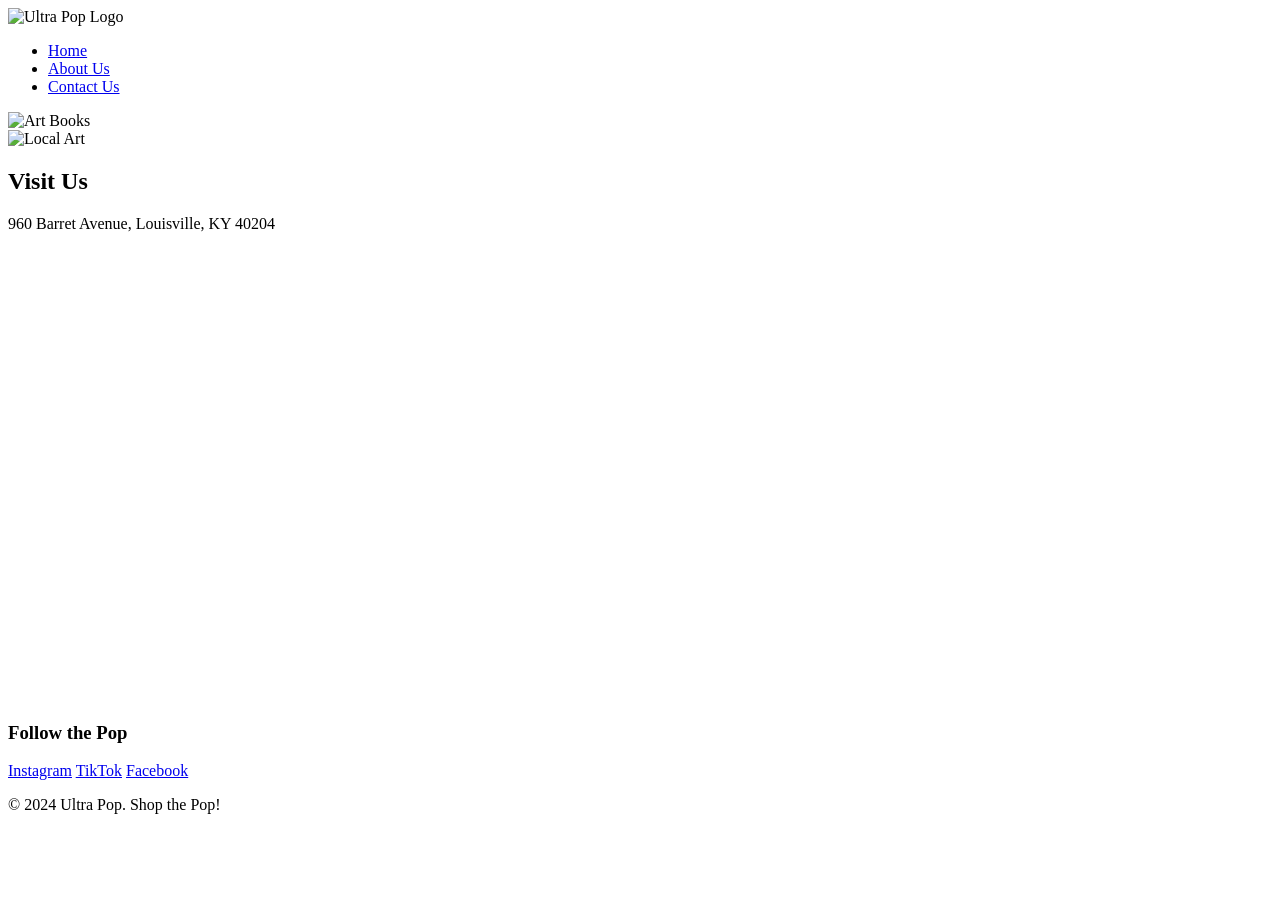
==== index.html @ caa5eec2 "Create index.html" ====
<!DOCTYPE html>
<html lang="en">
<head>
   <meta charset="UTF-8">
   <meta name="viewport" content="width=device-width, initial-scale=1.0">
   <title>Ultra Pop | Designer Toys & Art</title>
   <link rel="stylesheet" href="style.css">
</head>
<body>
   <header>
  
      <header>
   <div class="header-container">
       <img src="https://assets.bigcartel.com/theme_images/11511712/ultra-pop-logo-vectorized.png" alt="Ultra Pop Logo" class="logo">
      
       <!-- Navigation Bar -->
       <nav>
           <ul class="nav-links" id="nav-links">
               <li><a href="/index.html">Home</a></li>
               <li><a href="/about_us.html">About Us</a></li>
               <li><a href="/contactus.html">Contact Us</a></li>
           
           </ul>
          
           <!-- Hamburger Icon for Mobile -->
           <div class="burger" id="burger">
               <div class="line"></div>
               <div class="line"></div>
               <div class="line"></div>
           </div>
       </nav>
   </div>
</header>


      
     
  </header>


  


       <section class="gallery">
          
           <div class="image-placeholder"><img src="/ultra-pop.webp" alt="Art Books"></div>
           <div class="image-placeholder"><img src="/fullsizerender-2.webp" alt="Local Art"></div>
       </section>


       <section id="location">
           <h2>Visit Us</h2>
           <p>960 Barret Avenue, Louisville, KY 40204</p>
           <div class="map-container">
               <iframe src="https://www.google.com/maps/embed?pb=!1m18!1m12!1m3!1d3133.8069191983072!2d-85.7319284249297!3d38.237587485367136!2m3!1f0!2f0!3f0!3m2!1i1024!2i768!4f13.1!3m3!1m2!1s0x88690d2b14599199%3A0xb67eb2020f1115dc!2s960%20Barret%20Ave%2C%20Louisville%2C%20KY%2040204!5e0!3m2!1sen!2sus!4v1772130732803!5m2!1sen!2sus" width="100%" height="450" style="border:0;" allowfullscreen="" loading="lazy"></iframe>
           </div>
       </section>
   </main>


   <footer>
       <h3>Follow the Pop</h3>
       <div class="socials">
           <a href="https://instagram.com" target="_blank">Instagram</a>
           <a href="https://tiktok.com" target="_blank">TikTok</a>
           <a href="https://facebook.com" target="_blank">Facebook</a>
       </div>
       <p>&copy; 2024 Ultra Pop. Shop the Pop!</p>
   </footer>


   <script src="script.js"></script>
</body>
</html>
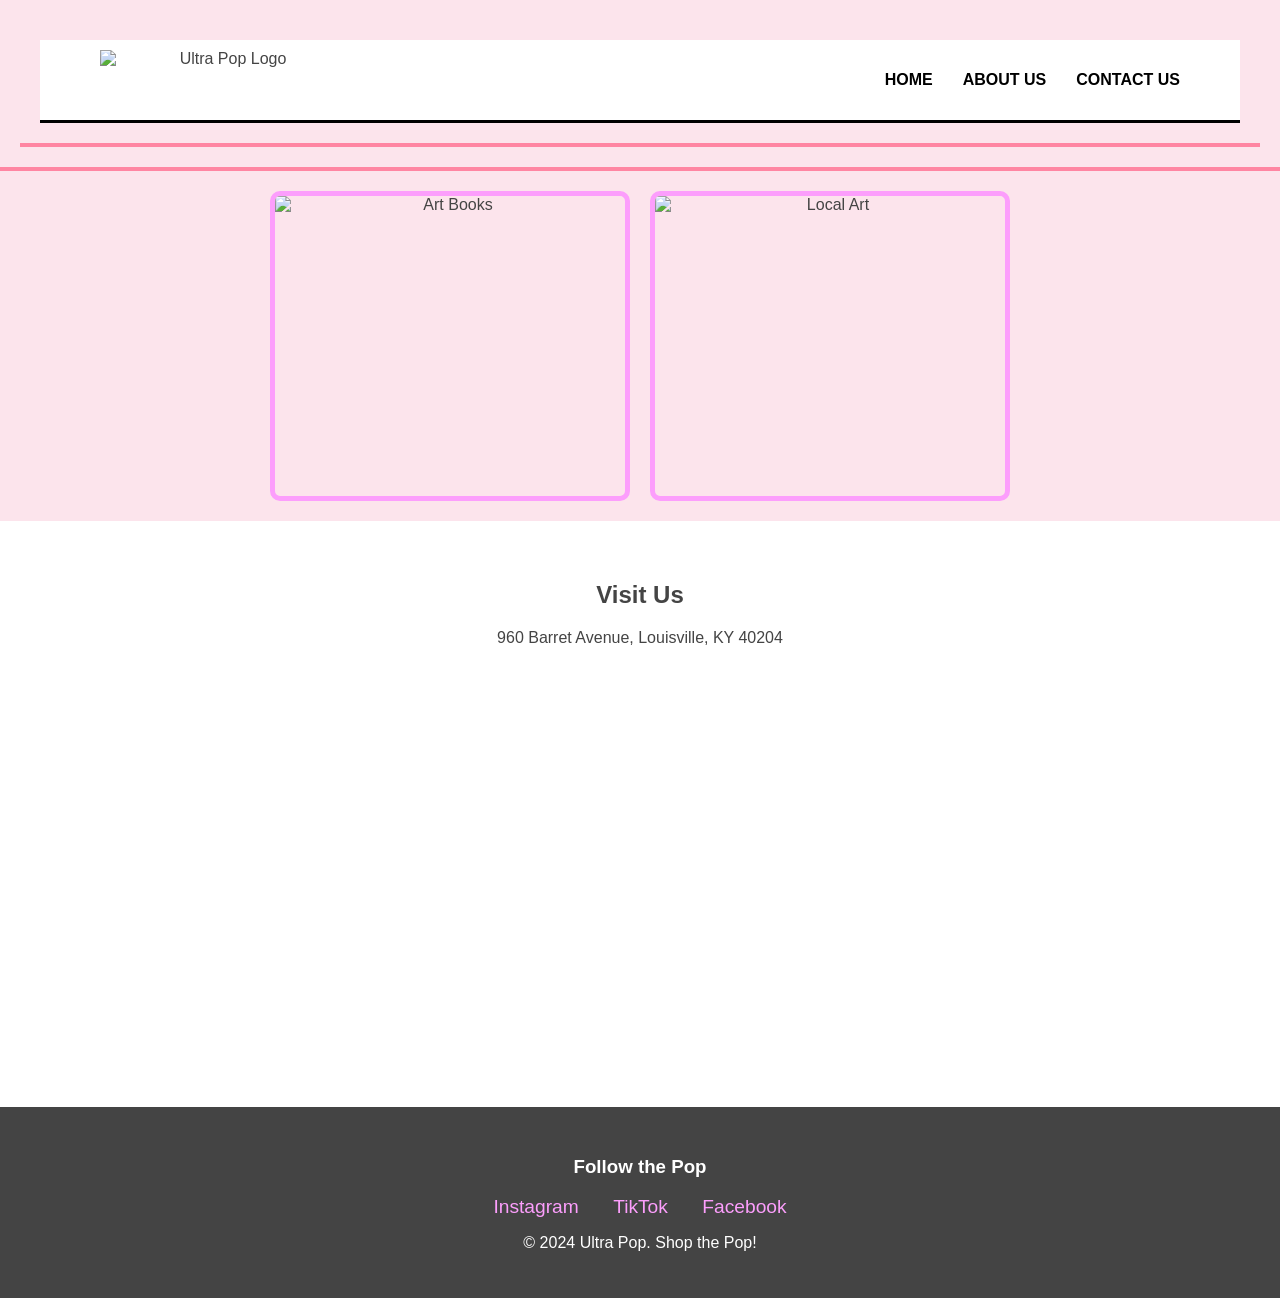
==== commit 29c76fc9: "Update index.html" ====
--- a/index.html
+++ b/index.html
@@ -16,9 +16,9 @@
        <!-- Navigation Bar -->
        <nav>
            <ul class="nav-links" id="nav-links">
-               <li><a href="/index.html">Home</a></li>
-               <li><a href="/about_us.html">About Us</a></li>
-               <li><a href="/contactus.html">Contact Us</a></li>
+               <li><a href="./index.html">Home</a></li>
+               <li><a href="./about_us.html">About Us</a></li>
+               <li><a href="./contactus.html">Contact Us</a></li>
            
            </ul>
           
@@ -43,8 +43,8 @@
 
        <section class="gallery">
           
-           <div class="image-placeholder"><img src="/ultra-pop.webp" alt="Art Books"></div>
-           <div class="image-placeholder"><img src="/fullsizerender-2.webp" alt="Local Art"></div>
+           <div class="image-placeholder"><img src="./ultra-pop.webp" alt="Art Books"></div>
+           <div class="image-placeholder"><img src="./fullsizerender-2.webp" alt="Local Art"></div>
        </section>
 
 
--- a/style.css
+++ b/style.css
@@ -0,0 +1,327 @@
+body {
+   font-family: 'Arial Black', sans-serif;
+   margin: 0;
+   padding: 0;
+   background-color: #f106ed;
+   color: #333;
+   text-align: center;
+}
+
+
+header {
+   background-color: #fbc2d5; /* Light pink background */
+   text-align: center;
+   padding: 20px;
+   border-bottom: 4px solid #ff85a2; /* Brighter pink accent */
+}
+
+
+h1 { font-size: 3rem; margin: 0; }
+
+
+.gallery {
+   display: flex;
+   justify-content: center;
+   gap: 20px;
+   padding: 40px;
+   flex-wrap: wrap;
+}
+
+
+.gallery {
+   display: flex;
+   gap: 20px; /* Space between the two images */
+   justify-content: center;
+}
+
+
+.image-placeholder img {
+   border: 5px solid #fc9efc;
+   border-radius: 10px;
+   width: 350px;       
+   height: 300px;      
+   object-fit: cover; 
+   display: block;
+}
+
+
+
+
+#location {
+   padding: 40px 20px;
+   background: white;
+}
+
+
+.map-container iframe {
+   width: 100%;
+   max-width: 800px;
+   height: 400px;
+   border-radius: 15px;
+}
+
+
+footer {
+   background: #000;
+   color: #fff;
+   padding: 30px;
+}
+
+
+.socials a {
+   color: #fc9efc;
+   margin: 0 15px;
+   text-decoration: none;
+   font-size: 1.2rem;
+}
+
+
+.socials a:hover {
+   color: #fc9efc;
+}
+
+
+.logo {
+ height: 200px;
+ width: 300px;
+ }
+
+
+
+
+body {
+   font-family: 'Helvetica Neue', Helvetica, Arial, sans-serif;
+   margin: 0;
+   padding: 0;
+   background-color: #fce4ec; /* White background */
+   color: #444444; /* Dark gray text */
+  
+}
+
+
+header {
+   background-color: #fce4ec; /* Light pink background */
+   text-align: center;
+   padding: 20px;
+   border-bottom: 4px solid #ff85a2; /* Brighter pink accent */
+}
+
+
+.logo {
+   max-width: 250px;
+}
+
+
+/* Layout for the About Section */
+.about-container {
+   display: flex;
+   flex-wrap: wrap;
+   padding: 40px;
+   max-width: 1100px;
+   margin: 0 auto;
+   align-items: center;
+   gap: 30px;
+}
+
+
+.about-text {
+   flex: 1;
+   min-width: 300px;
+}
+
+
+.about-text h1 {
+   color: #ff85a2; /* Pink Heading */
+}
+
+
+.hours-box {
+   background-color: #f5f5f5; /* Light Gray */
+   padding: 20px;
+   border-radius: 10px;
+   margin-top: 20px;
+}
+
+
+.about-image img {
+   width: 100%;
+   max-width: 500px;
+   border-radius: 15px;
+   border: 8px solid #fce4ec; /* Pink frame around photo */
+}
+
+
+.gallery {
+   display: flex;
+   justify-content: center;
+   gap: 20px;
+   padding: 20px;
+   background-color: #fce4ec;
+}
+
+
+.image-container img {
+   width: 200px;
+   height: 200px;
+   object-fit: cover;
+   border: 5px solid #fc9efc; /* Neon Cyan */
+   border-radius: 10px;
+}
+
+
+#location {
+   text-align: center;
+   padding: 40px;
+}
+
+
+footer {
+   background-color: #444444; /* Dark gray footer */
+   color: white;
+   text-align: center;
+   padding: 30px;
+}
+
+
+footer a {
+   color: #ff85a2; /* Pink links */
+   text-decoration: none;
+   margin: 0 10px;
+  
+}
+
+
+.text1 {
+   min-width: 50px;
+   background-color: #f9d5e1;
+   font-size: 20px;
+   padding: 4%;
+}
+
+
+/* Header Layout */
+.header-container {
+   display: flex;
+   justify-content: space-between;
+   align-items: center;
+   padding: 10px 5%;
+   background: #fff;
+   border-bottom: 3px solid #000; /* Bold pop-art border */
+}
+
+
+.logo {
+   height: 60px;
+}
+
+
+/* Navigation Links */
+.nav-links {
+   display: flex;
+   list-style: none;
+}
+
+
+.nav-links li {
+   margin-left: 30px;
+}
+
+
+.nav-links a {
+   text-decoration: none;
+   color: #000;
+   font-weight: bold;
+   text-transform: uppercase;
+   transition: color 0.3s;
+}
+
+
+.nav-links a:hover {
+   color: #ff00ff; /* Neon pink hover */
+}
+
+
+/* Mobile Menu */
+.burger {
+   display: none;
+   cursor: pointer;
+}
+
+
+.burger .line {
+   width: 25px;
+   height: 3px;
+   background-color: #000;
+   margin: 5px;
+}
+
+
+@media screen and (max-width: 768px) {
+   .nav-links {
+       position: absolute;
+       right: 0;
+       top: 80px;
+       background: #fff;
+       flex-direction: column;
+       width: 100%;
+       text-align: center;
+       border-bottom: 3px solid #000;
+       display: none; /* Hidden by default on mobile */
+   }
+
+
+   .nav-links.active {
+       display: flex;
+   }
+
+
+   .nav-links li {
+       margin: 20px 0;
+   }
+
+
+   .burger {
+       display: block;
+   }
+}
+
+
+
+
+
+
+.hours-heading {
+ text-align: center;
+ text-decoration: wavy;
+ text-decoration-line: underline;
+}
+
+
+.hours {
+ background-color: #f9d5e1;
+}
+/* --- Mobile Styles (Default) --- */
+.form-section {
+   width: 100%;
+   display: flex;
+   justify-content: center;
+   padding: 20px 0;
+}
+
+
+.form-section iframe {
+   width: 100%;       /* Full width on phones */
+   height: 900px;     /* Set a tall height to avoid double scrolling */
+   max-width: 100%;
+}
+
+
+/* --- Desktop/Tablet Styles (640px and up) --- */
+@media (min-width: 640px) {
+   .form-section iframe {
+       width: 640px;  /* Locks to original width on bigger screens */
+   }
+}
+
+
+
